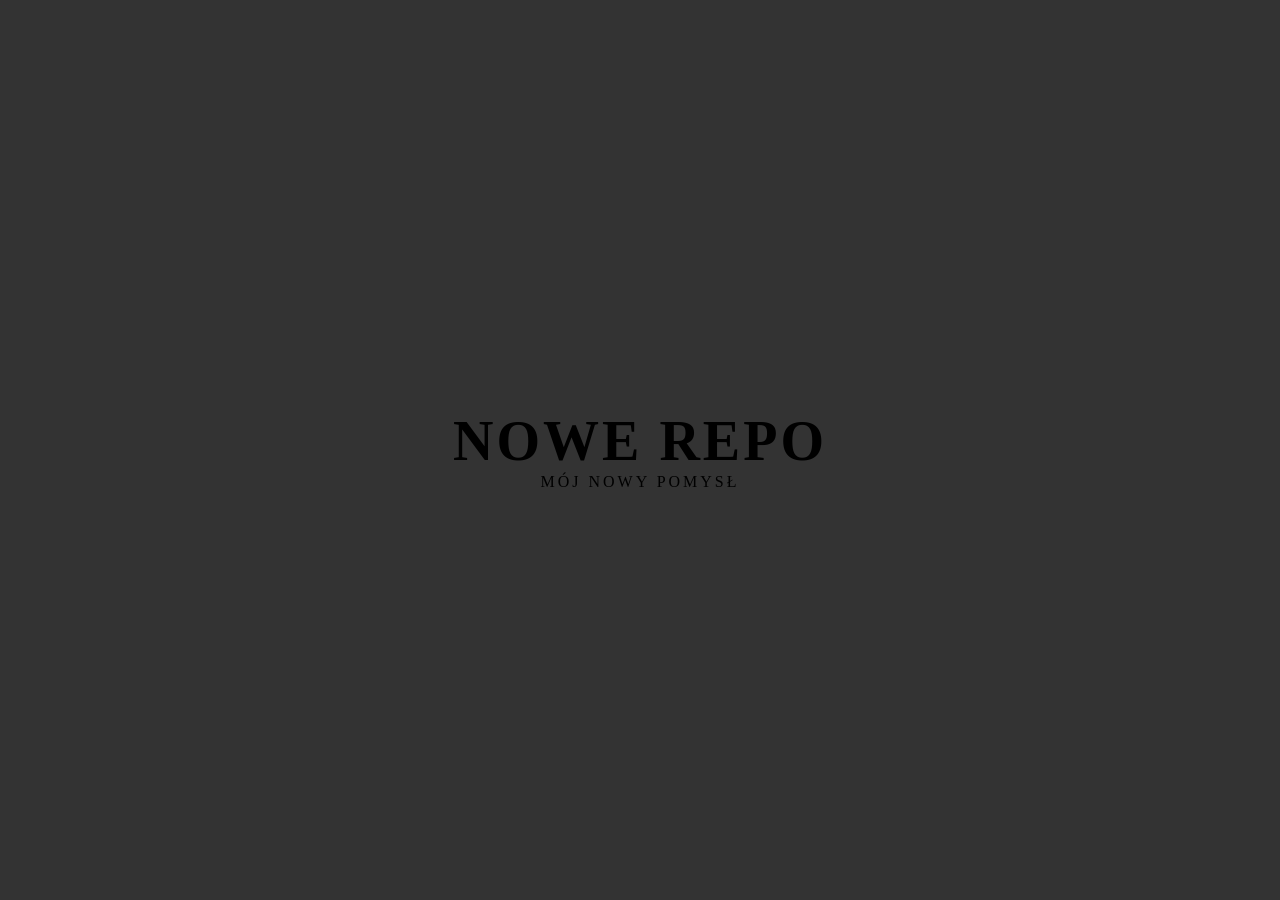
==== index.html @ 59cd1981 "start" ====
<!DOCTYPE html>
<html lang="pl">

<head>
    <meta charset="UTF-8">
    <meta name="viewport" content="width=device-width, initial-scale=1.0">
    <title>git</title>
    <link rel="stylesheet" href="./css/main.css">
</head>

<body>
    <h1>nowe repo</h1>
    <p>Mój nowy pomysł</p>
</body>

</html>
---- css/main.css ----
* {
  box-sizing: border-box;
  margin: 0;
  padding: 0;
}

body {
  display: flex;
  align-items: center;
  justify-content: center;
  flex-direction: column;
  height: 100vh;
  background-color: #333;
  text-transform: uppercase;
  letter-spacing: 3px;
}

h1 {
  font-size: 56px;
}/*# sourceMappingURL=main.css.map */
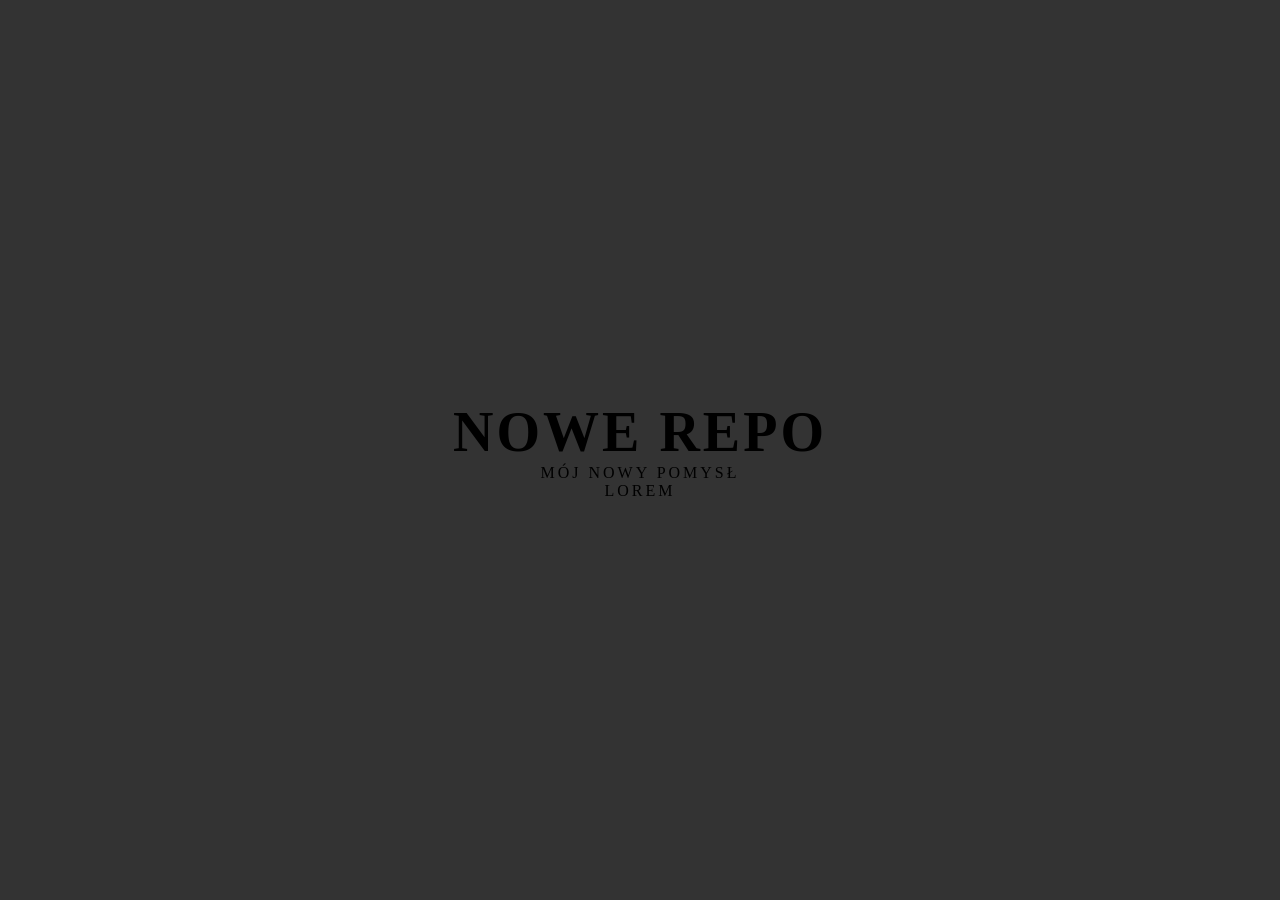
==== commit 1608c2ee: "ddd" ====
--- a/index.html
+++ b/index.html
@@ -10,7 +10,7 @@
 
 <body>
     <h1>nowe repo</h1>
-    <p>Mój nowy pomysł</p>
+    <p>Mój nowy pomysł</p><p>lorem</p>
 </body>
 
 </html>
